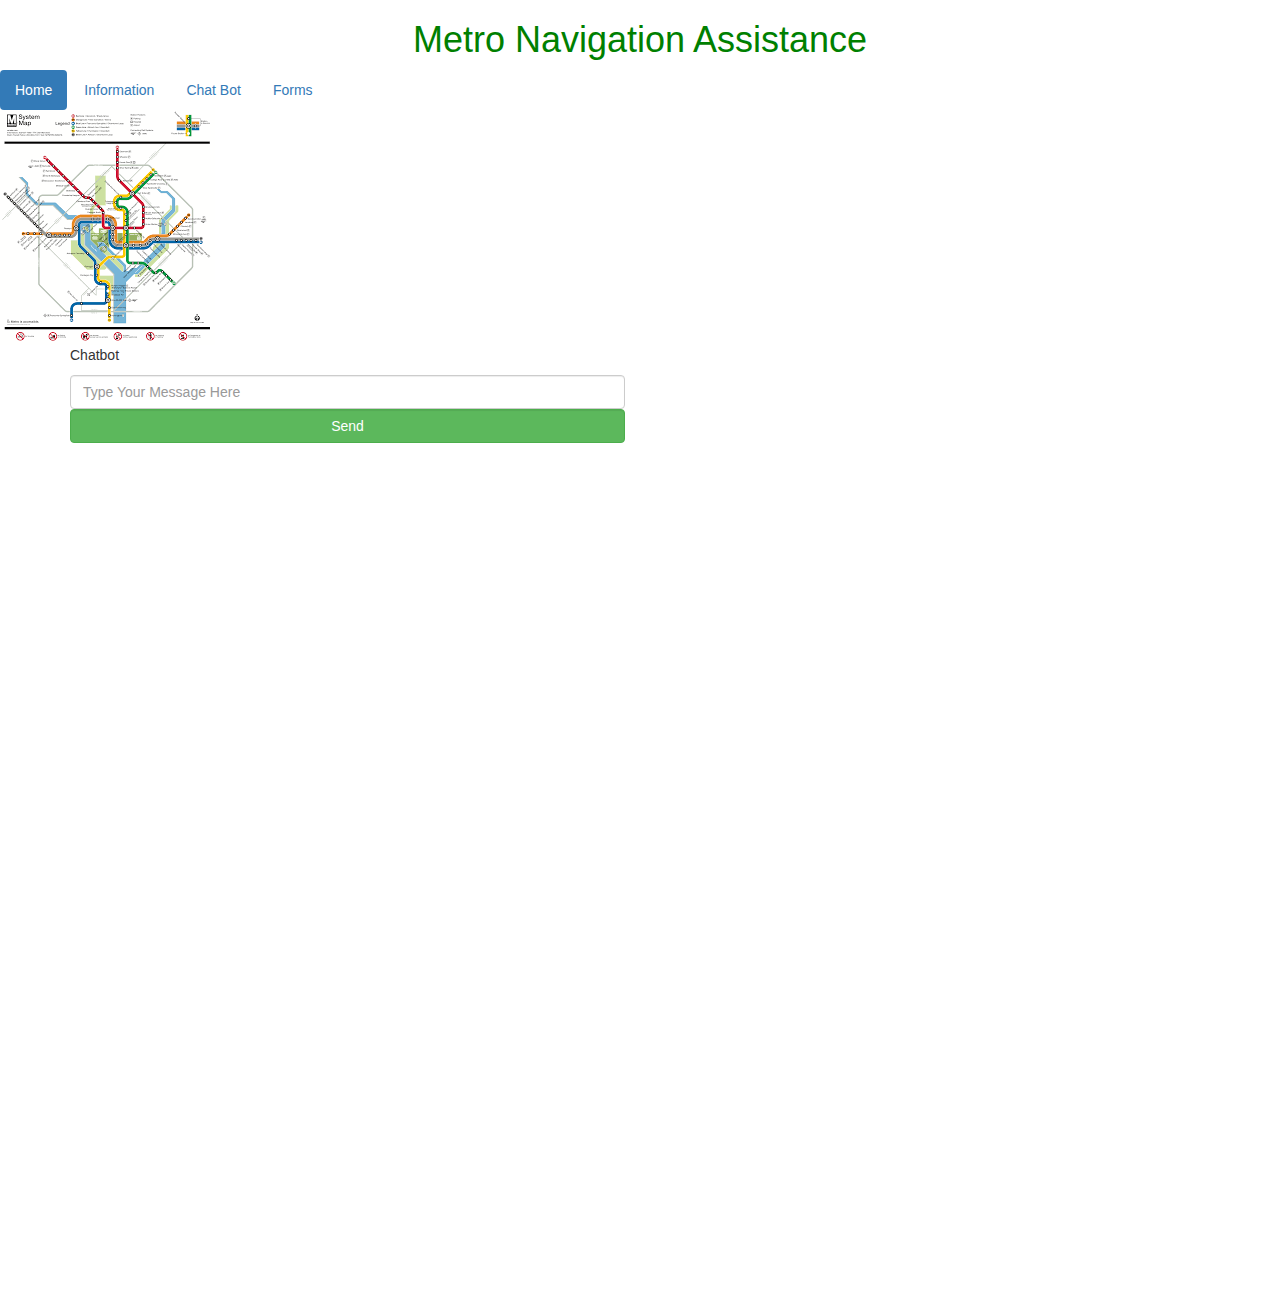
==== website-MN/index.html @ acd00ff5 "Website building" ====
<!DOCTYPE html>
<html lang="en">
  <head>
    <meta charset="utf-8" />
    <meta name="viewport" content="width=device-width, initial-scale=1" />
    <link rel="stylesheet" type="text/css" href="bootstrap.css">
    <title>Metro Map!</title>
    <!-- linking to PyScript assets -->
    <!-- <link rel="stylesheet" href="https://pyscript.net/alpha/pyscript.css" />
    <script defer src="https://pyscript.net/alpha/pyscript.js"></script> -->
  </head>
  <body>
    <h1 class="Title"> Metro Navigation Assistance </h1>
    <!-- Navigation -->
    <nav>
				<ul class="nav nav-pills ">
  					<li role="presentation" class="active">
  						<a href="index.html">Home</a>
  					</li>
  					<li role="presentation">
  						<a href="information.html">Information</a>
  					</li>
  					<li role="presentation">
  						<a href="chatbot.html">Chat Bot</a>
  					</li>
  					<li role="presentation">
  						<a href="form.html">Forms</a>
  					</li>
				</ul>
			</nav>
      <img  src="images/metro-map.png" alt="...">
    <!-- End of navigation -->
    <!-- Beginning of page -->
    <div class="container">
    <div class="row">
        <div class="col-sm-6 offset-sm-3">
            <div id="chatbox" class="border border-success">
                <p class="botText"><span> Chatbot</span></p>
            </div>
            <div id="userInput">
                <input id="textInput" class="form-control" type="text" name="msg" placeholder="Type Your Message Here">
                <input id="buttonInput" class="btn btn-success form-control" type="submit" value="Send">
            </div>
        </div>
    </div>
  </div>
  <!--  <py-script src="./newmodelchatbot.py"></py-script> -->
    <!-- Below is the google map -->
    <iframe
    width="600"
    height="450"
    style="border:0"
    loading="lazy"
    allowfullscreen
    referrerpolicy="no-referrer-when-downgrade"
    src="https://www.google.com/maps/embed/v1/place?key=AIzaSyBiXvW_kWXrD4V9SCWcsruRY16-FJBi4Rs&q=NW+DC">
  </iframe>
  <!-- End of google map -->
  </body>
  </body>
</html>
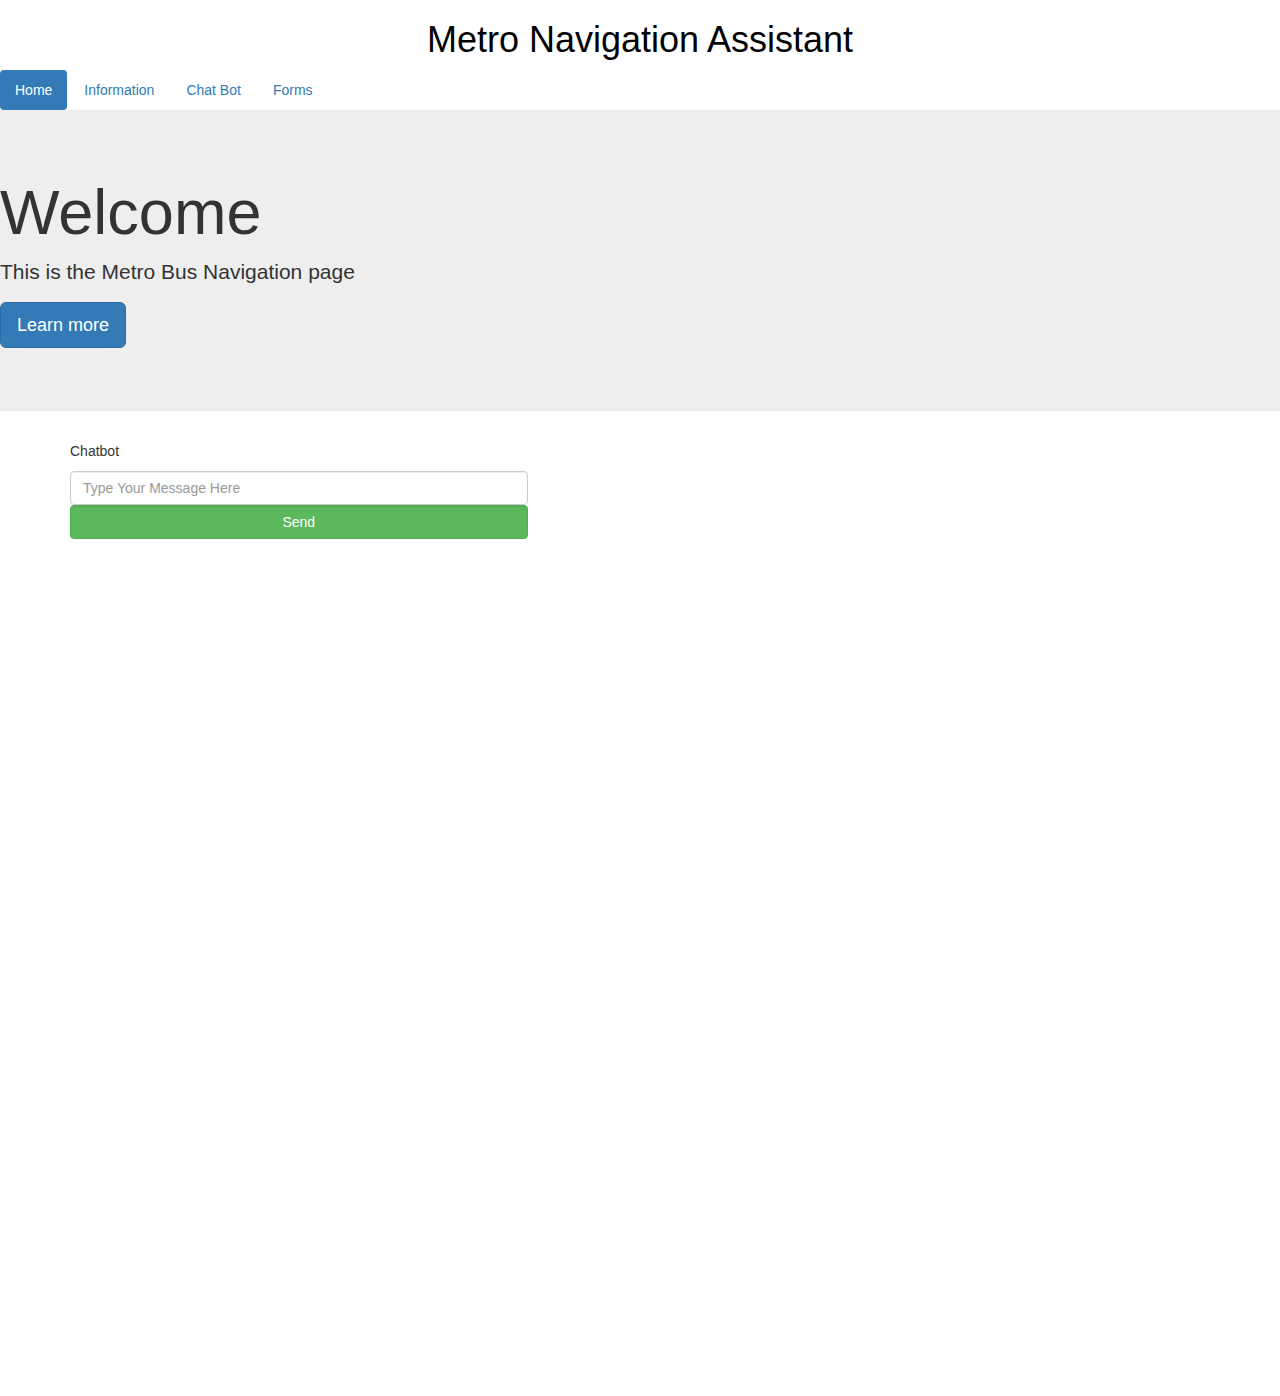
==== commit 89228589: "updated most pages." ====
--- a/website-MN/index.html
+++ b/website-MN/index.html
@@ -4,13 +4,13 @@
     <meta charset="utf-8" />
     <meta name="viewport" content="width=device-width, initial-scale=1" />
     <link rel="stylesheet" type="text/css" href="bootstrap.css">
-    <title>Metro Map!</title>
+    <title>Metro Map Navigation</title>
     <!-- linking to PyScript assets -->
     <!-- <link rel="stylesheet" href="https://pyscript.net/alpha/pyscript.css" />
     <script defer src="https://pyscript.net/alpha/pyscript.js"></script> -->
   </head>
   <body>
-    <h1 class="Title"> Metro Navigation Assistance </h1>
+    <h1 class="Title"> Metro Navigation Assistant </h1>
     <!-- Navigation -->
     <nav>
 				<ul class="nav nav-pills ">
@@ -28,12 +28,23 @@
   					</li>
 				</ul>
 			</nav>
-      <img  src="images/metro-map.png" alt="...">
-    <!-- End of navigation -->
+      <!-- End of navigation -->
+
+      <!-- Beginning of page -->
+    <!-- Image of the DC metro map needs to be enlarged. -->
+    <!--  <img  src="images/metro-map.png" alt="..."> -->
+
     <!-- Beginning of page -->
+    <div class="jumbotron">
+        <h1>Welcome </h1>
+          <p> This is the Metro Bus Navigation page</p>
+          <p>
+            <a class="btn btn-primary btn-lg" href="information.html" role="button">Learn more</a>
+          </p>
+    </div>
     <div class="container">
     <div class="row">
-        <div class="col-sm-6 offset-sm-3">
+        <div class="col-sm-5 offset-sm-3">
             <div id="chatbox" class="border border-success">
                 <p class="botText"><span> Chatbot</span></p>
             </div>
@@ -56,6 +67,28 @@
     src="https://www.google.com/maps/embed/v1/place?key=AIzaSyBiXvW_kWXrD4V9SCWcsruRY16-FJBi4Rs&q=NW+DC">
   </iframe>
   <!-- End of google map -->
-  </body>
+  <script>
+    function getResponse() {
+        let userText = $("#textInput").val();
+        let userHtml = '<p class="userText"><span>' + userText + '</span></p>';
+        $("#textInput").val("");
+        $("#chatbox").append(userHtml);
+        document.getElementById('userInput').scrollIntoView({block: 'start', behavior: 'smooth'});
+        $.get("/get", { msg: userText }).done(function(data) {
+        var botHtml = '<p class="botText"><span>' + data + '</span></p>';
+        $("#chatbox").append(botHtml);
+        document.getElementById('userInput').scrollIntoView({block: 'start', behavior: 'smooth'});
+});
+}
+    $("#textInput").keypress(function(e) {
+    //if enter key is pressed
+        if(e.which == 13) {
+            getResponse();
+        }
+    });
+    $("#buttonInput").click(function() {
+        getResponse();
+    });
+    </script>
   </body>
 </html>
